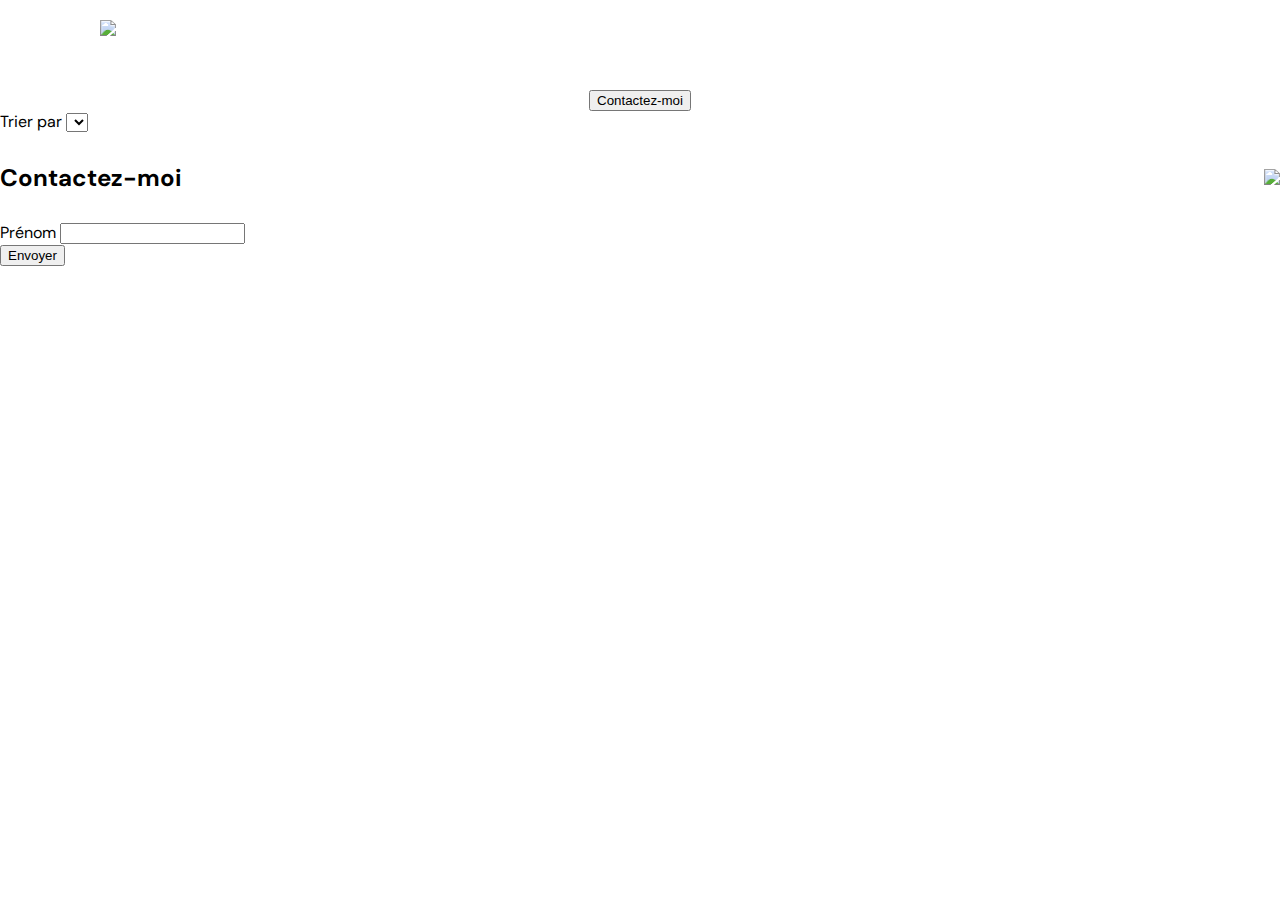
==== photographer.html @ f6f5ef14 "premier gros push" ====
<!DOCTYPE html>
<html lang="fr">

<head>
  <link href="css/style.css" rel="stylesheet" type="text/css" />
  <meta charset="utf-8">
  <link rel="icon" type="image/png" href="assets/favicon.png">
  <link href="https://fonts.googleapis.com/css?family=DM+Sans&display=swap" rel="stylesheet">
  <title>Fisheye - photographe </title>
</head>

<body>
  <header>
    <a href="index.html"><img src="assets/images/logo.png" class="logo" /></a>
  </header>
  <main id="main">
    <section class="photograph-header">
      <button class="contact_button" onclick="displayModal()">Contactez-moi</button>
    </section>
    <section id="filter">
      <span>Trier par</span>
      <select name="filters" id="filter_select"></select>
    </section>
    <section id="gallery">
    </section>
    <section id="photograph-footer">
    </section>
  </main>
  <div id="contact_modal">
    <div class="modal">
      <header>
        <h2>Contactez-moi</h2>
        <img src="assets/icons/close.svg" onclick="closeModal()" />
      </header>
      <form>
        <div>
          <label>Prénom</label>
          <input />
        </div>
        <button class="contact_button">Envoyer</button>
      </form>
    </div>
  </div>
</body>


<script type="module" src="scripts/pages/photographer.js"></script>
<script type="module" src="scripts/models/images.js"></script>
<script type="module" src="scripts/models/videos.js"></script>
<script type="module" src="scripts/factories/mediaFactory.js"></script>
<script src="scripts/templates/media.js"></script>

<script src="scripts/utils/contactForm.js"></script>

</html>
---- css/style.css ----
@import url("photographer.css");

body {
    font-family: "DM Sans", sans-serif;
    margin: 0;
}


header {
    display: flex;
    flex-direction: row;
    justify-content: space-between;
    align-items: center;
    height: 90px;
}

a {
    text-decoration: none;
    justify-self: center;
    display: flex;
    justify-content: center;
    align-items: center;
    flex-direction: column;
}

h1 {
    color: #901C1C;
    margin-right: 100px;
}

.logo {
    height: 50px;
    margin-left: 100px;
}

/* Index */

.photographer_section {
    display: grid;
    grid-template-columns: 1fr 1fr 1fr;
    gap: 70px;
    margin-top: 100px;
}

.photographer_section article {
    justify-self: center;
    display: flex;
    justify-content: center;
    align-items: center;
    flex-direction: column;
}

.photographer_section article h2 {
    color: #D3573C;
    font-size: 36px;
    margin-bottom: 8px;
}

.portrait {
    height: 200px;
    width: 200px;
    object-fit: cover;
    border-radius: 60%;
}

.photographer_section .location {
    font-size: 15px;
    color: #901C1C;
}

.photographer_section .tagline {
    font-size: 11px;
}

.photographer_section .price {
    font-size: 10px;
    color: #757575;
}

/* Photographer page */

.photograph-header {
    display: flex;
    justify-content: center;
    align-items: center;
    gap: 15%;
}

.photograph-header h2 {
    font-size: 64px;
    color: #D3573C;
    margin: 0px;
}

.photograph-header .location {
    font-size: 24px;
    color: #901C1C;
}

.header_info {
    display: flex;
    flex-direction: column;
    gap: 10px;
}
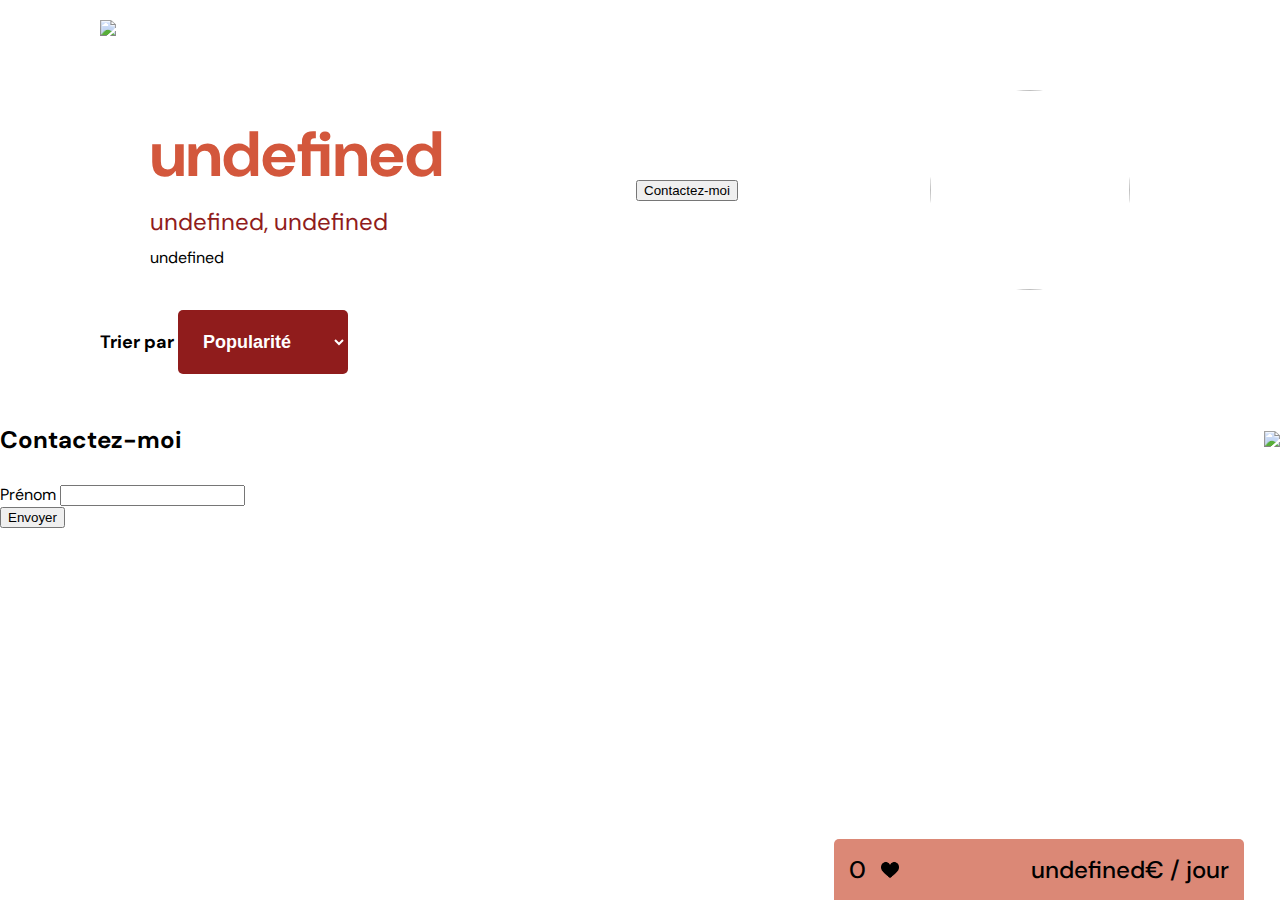
==== commit 9ba72581: "Second gros push" ====
--- a/photographer.html
+++ b/photographer.html
@@ -18,12 +18,14 @@
       <button class="contact_button" onclick="displayModal()">Contactez-moi</button>
     </section>
     <section id="filter">
-      <span>Trier par</span>
-      <select name="filters" id="filter_select"></select>
-    </section>
-    <section id="gallery">
-    </section>
-    <section id="photograph-footer">
+      <label>Trier par</label>
+      <select name="filters" id="filter_select">
+        <option value="popularity">Popularité</option>
+        <option value disabled>—————————————</option>
+        <option value="date">Date</option>
+        <option value disabled>—————————————</option>
+        <option value="title">Titre</option>
+      </select>
     </section>
   </main>
   <div id="contact_modal">
@@ -48,7 +50,7 @@
 <script type="module" src="scripts/models/images.js"></script>
 <script type="module" src="scripts/models/videos.js"></script>
 <script type="module" src="scripts/factories/mediaFactory.js"></script>
-<script src="scripts/templates/media.js"></script>
+<script type="module" src="scripts/templates/media.js"></script>
 
 <script src="scripts/utils/contactForm.js"></script>
 
--- a/css/style.css
+++ b/css/style.css
@@ -101,4 +101,91 @@
     display: flex;
     flex-direction: column;
     gap: 10px;
+}
+
+#filter {
+    margin-left: 100px;
+    padding: 20px 0px;
+}
+
+#filter label {
+    font-size: 18px;
+    font-weight: 700;
+}
+
+#filter_select {
+    background-color: #901C1C;
+    color: white;
+    padding: 20px;
+    width: 170px;
+    font-size: 18px;
+    font-weight: 700;
+    border-radius: 5px;
+    border-color: transparent;
+}
+
+#gallery {
+    display: flex;
+    flex-wrap: wrap;
+    margin: 0px 100px;
+    gap: 7%;
+}
+
+.media_card {
+    display: flex;
+    flex-direction: column;
+    max-width: 28%;
+    width: 350px;
+    margin-bottom: 20px;
+    color: #901C1C;
+}
+
+.media_card_preview {
+    object-fit: cover;
+    aspect-ratio: 7/6;
+    border-radius: 5px;
+    cursor: pointer;
+}
+
+.card_info {
+    display: flex;
+    justify-content: space-between;
+    align-items: center;
+}
+
+.card_info div {
+    display: flex;
+    align-items: center;
+    gap: 5px;
+}
+
+.heart {
+    width: 21px;
+    height: 24px;
+    cursor: pointer;
+}
+
+.photograph-footer {
+    display: flex;
+    justify-content: space-between;
+    background-color: #DB8876;
+    width: 380px;
+    padding: 15px;
+    border-radius: 5px 5px 0px 0px;
+    position: fixed;
+    bottom: 0;
+    right: 36px;
+    font-size: 24px;
+    font-weight: 500;
+}
+
+.photograph-footer div {
+    display: flex;
+    justify-content: center;
+    align-items: center;
+    gap: 15px;
+}
+
+.photograph-footer img {
+    width: 18px;
 }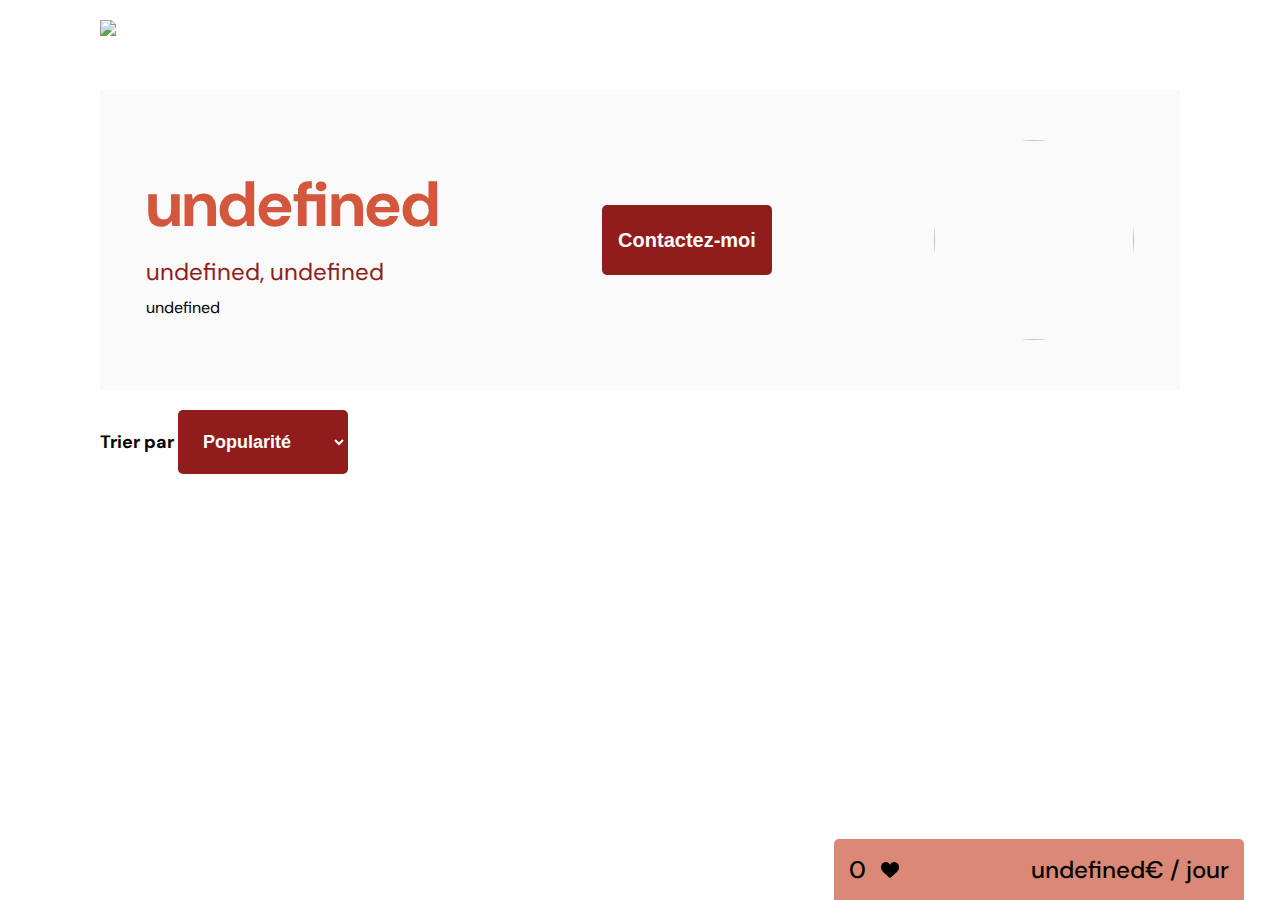
==== commit 67133a07: "troisieme gros push" ====
--- a/photographer.html
+++ b/photographer.html
@@ -36,8 +36,20 @@
       </header>
       <form>
         <div>
-          <label>Prénom</label>
-          <input />
+          <label for="firstname">Prénom</label>
+          <input type="text" name="firstname" id="firstname_input">
+        </div>
+        <div>
+          <label for="lastname">Nom</label>
+          <input type="text" name="lastname" id="lastname_input">
+        </div>
+        <div>
+          <label for="email">Email</label>
+          <input type="email" name="email" id="email_input">
+        </div>
+        <div>
+          <label for="msg">Votre message</label>
+          <input type="text" name="msg" id="msg_input">
         </div>
         <button class="contact_button">Envoyer</button>
       </form>
@@ -51,7 +63,6 @@
 <script type="module" src="scripts/models/videos.js"></script>
 <script type="module" src="scripts/factories/mediaFactory.js"></script>
 <script type="module" src="scripts/templates/media.js"></script>
-
 <script src="scripts/utils/contactForm.js"></script>
 
 </html>--- a/css/style.css
+++ b/css/style.css
@@ -75,117 +75,4 @@
 .photographer_section .price {
     font-size: 10px;
     color: #757575;
-}
-
-/* Photographer page */
-
-.photograph-header {
-    display: flex;
-    justify-content: center;
-    align-items: center;
-    gap: 15%;
-}
-
-.photograph-header h2 {
-    font-size: 64px;
-    color: #D3573C;
-    margin: 0px;
-}
-
-.photograph-header .location {
-    font-size: 24px;
-    color: #901C1C;
-}
-
-.header_info {
-    display: flex;
-    flex-direction: column;
-    gap: 10px;
-}
-
-#filter {
-    margin-left: 100px;
-    padding: 20px 0px;
-}
-
-#filter label {
-    font-size: 18px;
-    font-weight: 700;
-}
-
-#filter_select {
-    background-color: #901C1C;
-    color: white;
-    padding: 20px;
-    width: 170px;
-    font-size: 18px;
-    font-weight: 700;
-    border-radius: 5px;
-    border-color: transparent;
-}
-
-#gallery {
-    display: flex;
-    flex-wrap: wrap;
-    margin: 0px 100px;
-    gap: 7%;
-}
-
-.media_card {
-    display: flex;
-    flex-direction: column;
-    max-width: 28%;
-    width: 350px;
-    margin-bottom: 20px;
-    color: #901C1C;
-}
-
-.media_card_preview {
-    object-fit: cover;
-    aspect-ratio: 7/6;
-    border-radius: 5px;
-    cursor: pointer;
-}
-
-.card_info {
-    display: flex;
-    justify-content: space-between;
-    align-items: center;
-}
-
-.card_info div {
-    display: flex;
-    align-items: center;
-    gap: 5px;
-}
-
-.heart {
-    width: 21px;
-    height: 24px;
-    cursor: pointer;
-}
-
-.photograph-footer {
-    display: flex;
-    justify-content: space-between;
-    background-color: #DB8876;
-    width: 380px;
-    padding: 15px;
-    border-radius: 5px 5px 0px 0px;
-    position: fixed;
-    bottom: 0;
-    right: 36px;
-    font-size: 24px;
-    font-weight: 500;
-}
-
-.photograph-footer div {
-    display: flex;
-    justify-content: center;
-    align-items: center;
-    gap: 15px;
-}
-
-.photograph-footer img {
-    width: 18px;
 }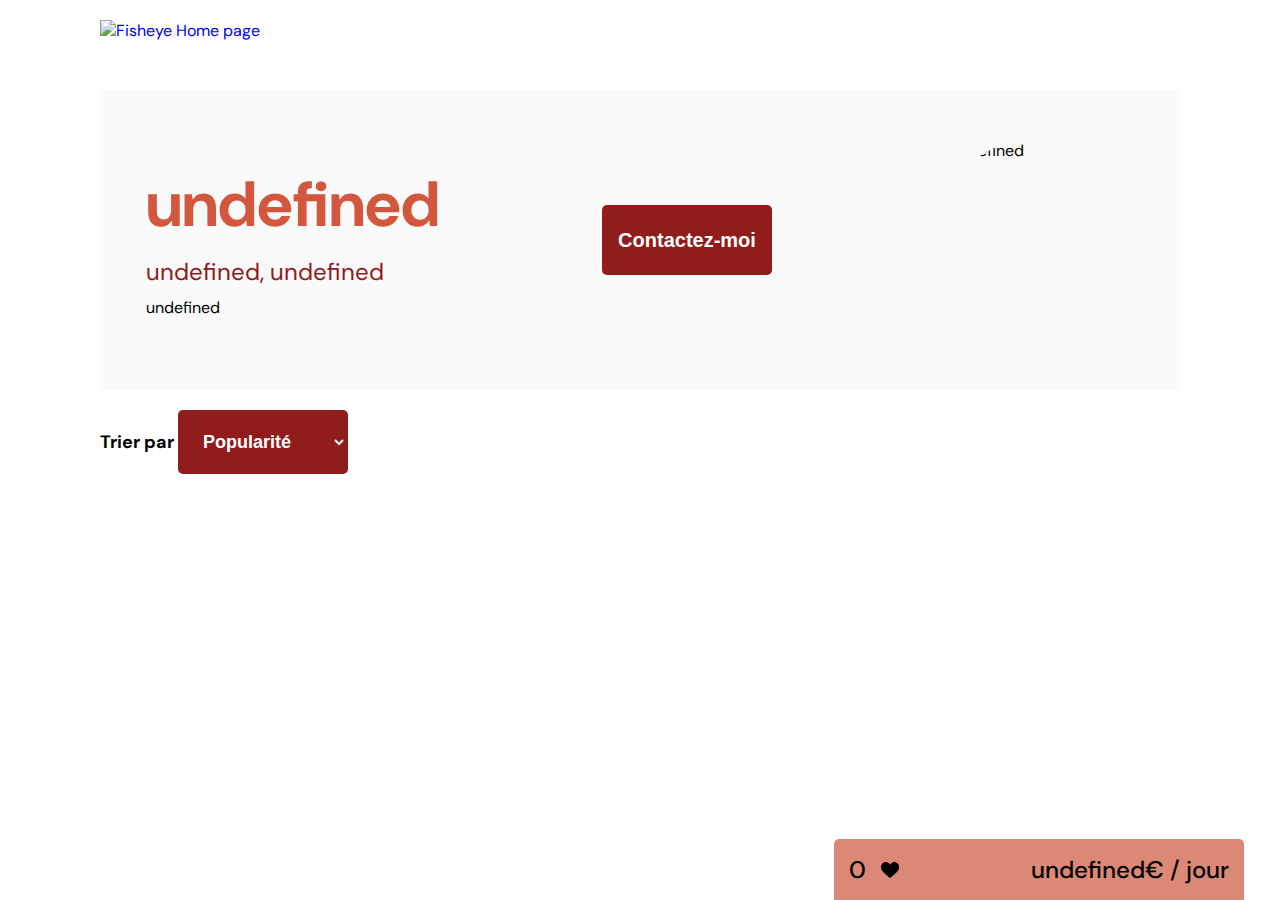
==== commit b0f9d4ae: "last major push" ====
--- a/photographer.html
+++ b/photographer.html
@@ -11,7 +11,7 @@
 
 <body>
   <header>
-    <a href="index.html"><img src="assets/images/logo.png" class="logo" /></a>
+    <a href="index.html"><img src="assets/images/logo.png" class="logo" alt="Fisheye Home page" /></a>
   </header>
   <main id="main">
     <section class="photograph-header">
@@ -28,7 +28,7 @@
       </select>
     </section>
   </main>
-  <div id="contact_modal">
+  <dialog id="contact_modal" aria-labelledby="header h2">
     <div class="modal">
       <header>
         <h2>Contactez-moi</h2>
@@ -37,24 +37,24 @@
       <form>
         <div>
           <label for="firstname">Prénom</label>
-          <input type="text" name="firstname" id="firstname_input">
+          <input type="text" name="firstname" id="firstname_input" required>
         </div>
         <div>
           <label for="lastname">Nom</label>
-          <input type="text" name="lastname" id="lastname_input">
+          <input type="text" name="lastname" id="lastname_input" required>
         </div>
         <div>
           <label for="email">Email</label>
-          <input type="email" name="email" id="email_input">
+          <input type="email" name="email" id="email_input" required>
         </div>
         <div>
           <label for="msg">Votre message</label>
-          <input type="text" name="msg" id="msg_input">
+          <input type="text" name="msg" id="msg_input" required>
         </div>
         <button class="contact_button">Envoyer</button>
       </form>
     </div>
-  </div>
+  </dialog>
 </body>
 
 
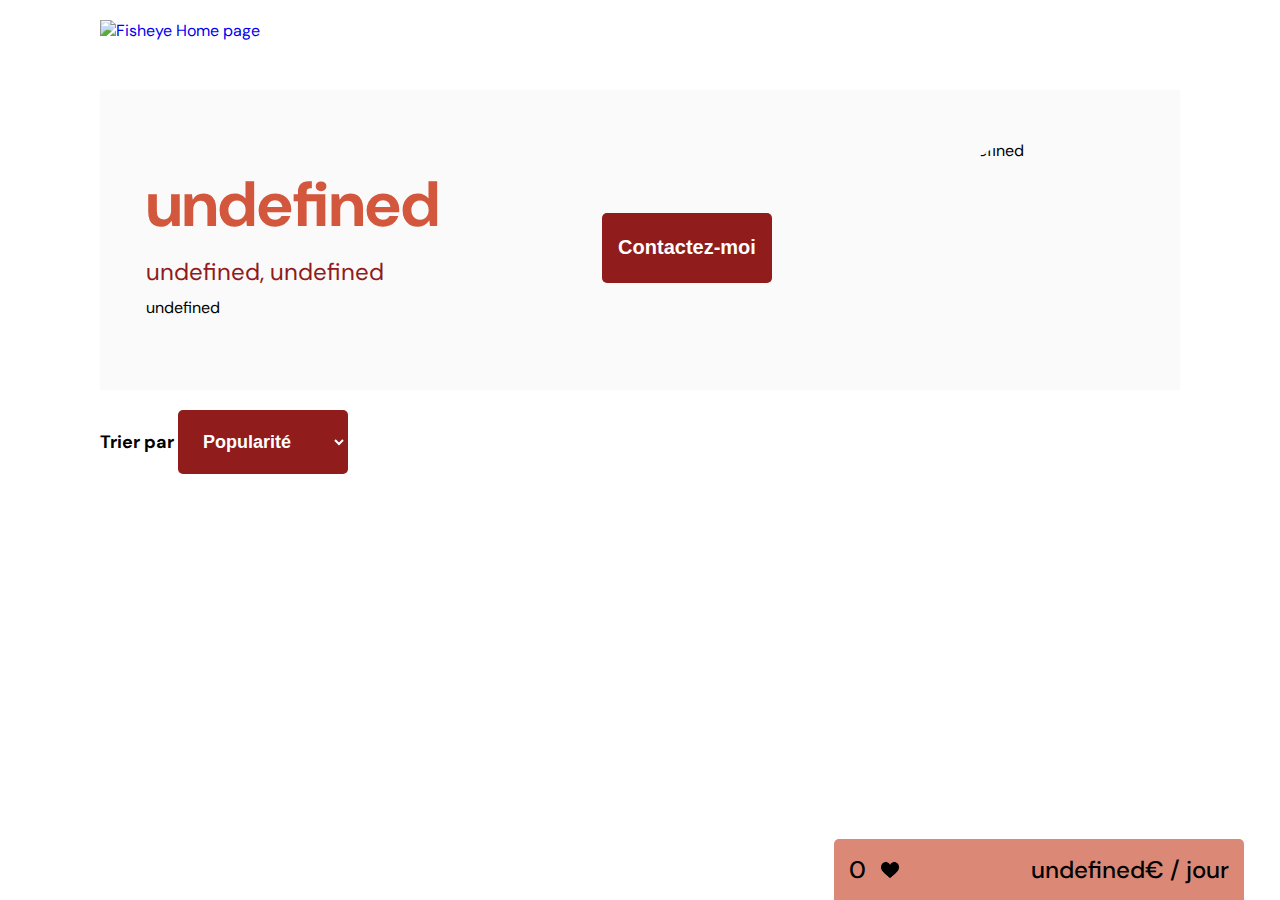
==== commit 1ab5eb71: "dernieres corrections" ====
--- a/photographer.html
+++ b/photographer.html
@@ -15,11 +15,11 @@
   </header>
   <main id="main">
     <section class="photograph-header">
-      <button class="contact_button" onclick="displayModal()">Contactez-moi</button>
+      <button class="contact_button" onclick="displayModal()" tabindex="2">Contactez-moi</button>
     </section>
     <section id="filter">
       <label>Trier par</label>
-      <select name="filters" id="filter_select">
+      <select name="filters" id="filter_select" tabindex="1">
         <option value="popularity">Popularité</option>
         <option value disabled>—————————————</option>
         <option value="date">Date</option>
